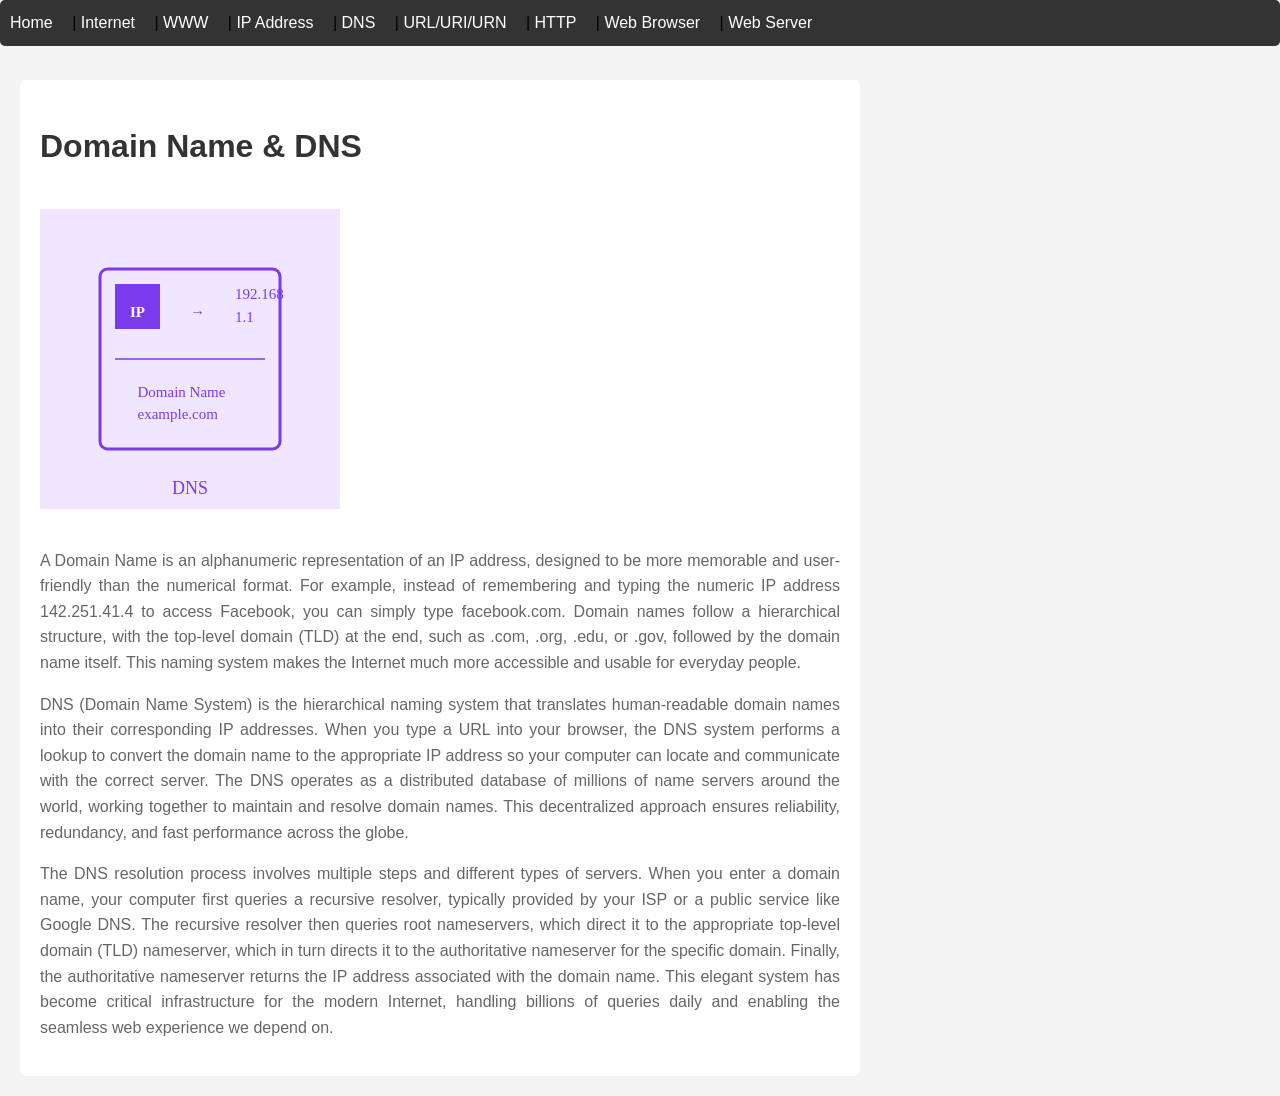
==== dns.html @ 367ab45b "Added Domain Name and DNS terminology page" ====
<!DOCTYPE html>
<html lang="en">
<head>
    <meta charset="UTF-8">
    <meta name="viewport" content="width=device-width, initial-scale=1.0">
    <title>Domain Name & DNS - Web Fundamentals</title>
    <style>
        body {
            font-family: Arial, sans-serif;
            line-height: 1.6;
            margin: 0;
            padding: 20px;
            background-color: #f4f4f4;
        }
        nav {
            background-color: #333;
            padding: 10px;
            margin-bottom: 20px;
            border-radius: 5px;
            position: fixed;
            top: 0;
            left: 0;
            right: 0;
            z-index: 100;
        }
        nav a {
            color: white;
            text-decoration: none;
            margin-right: 15px;
            display: inline-block;
        }
        nav a:hover {
            text-decoration: underline;
        }
        main {
            background-color: white;
            padding: 20px;
            border-radius: 5px;
            margin-top: 60px;
            max-width: 800px;
        }
        h1 {
            color: #333;
        }
        p {
            color: #666;
            text-align: justify;
        }
        img {
            max-width: 300px;
            height: auto;
            margin: 15px 0;
        }
    </style>
</head>
<body>
    <nav>
        <a href="index.html">Home</a> |
        <a href="internet.html">Internet</a> |
        <a href="www.html">WWW</a> |
        <a href="ip-address.html">IP Address</a> |
        <a href="dns.html">DNS</a> |
        <a href="url-uri-urn.html">URL/URI/URN</a> |
        <a href="http.html">HTTP</a> |
        <a href="web-browser.html">Web Browser</a> |
        <a href="web-server.html">Web Server</a>
    </nav>

    <main>
        <h1>Domain Name & DNS</h1>
        <img src="images/dns.svg" alt="Domain Name System Diagram">
        <p>A Domain Name is an alphanumeric representation of an IP address, designed to be more memorable and user-friendly than the numerical format. For example, instead of remembering and typing the numeric IP address 142.251.41.4 to access Facebook, you can simply type facebook.com. Domain names follow a hierarchical structure, with the top-level domain (TLD) at the end, such as .com, .org, .edu, or .gov, followed by the domain name itself. This naming system makes the Internet much more accessible and usable for everyday people.</p>
        <p>DNS (Domain Name System) is the hierarchical naming system that translates human-readable domain names into their corresponding IP addresses. When you type a URL into your browser, the DNS system performs a lookup to convert the domain name to the appropriate IP address so your computer can locate and communicate with the correct server. The DNS operates as a distributed database of millions of name servers around the world, working together to maintain and resolve domain names. This decentralized approach ensures reliability, redundancy, and fast performance across the globe.</p>
        <p>The DNS resolution process involves multiple steps and different types of servers. When you enter a domain name, your computer first queries a recursive resolver, typically provided by your ISP or a public service like Google DNS. The recursive resolver then queries root nameservers, which direct it to the appropriate top-level domain (TLD) nameserver, which in turn directs it to the authoritative nameserver for the specific domain. Finally, the authoritative nameserver returns the IP address associated with the domain name. This elegant system has become critical infrastructure for the modern Internet, handling billions of queries daily and enabling the seamless web experience we depend on.</p>
    </main>
</body>
</html>
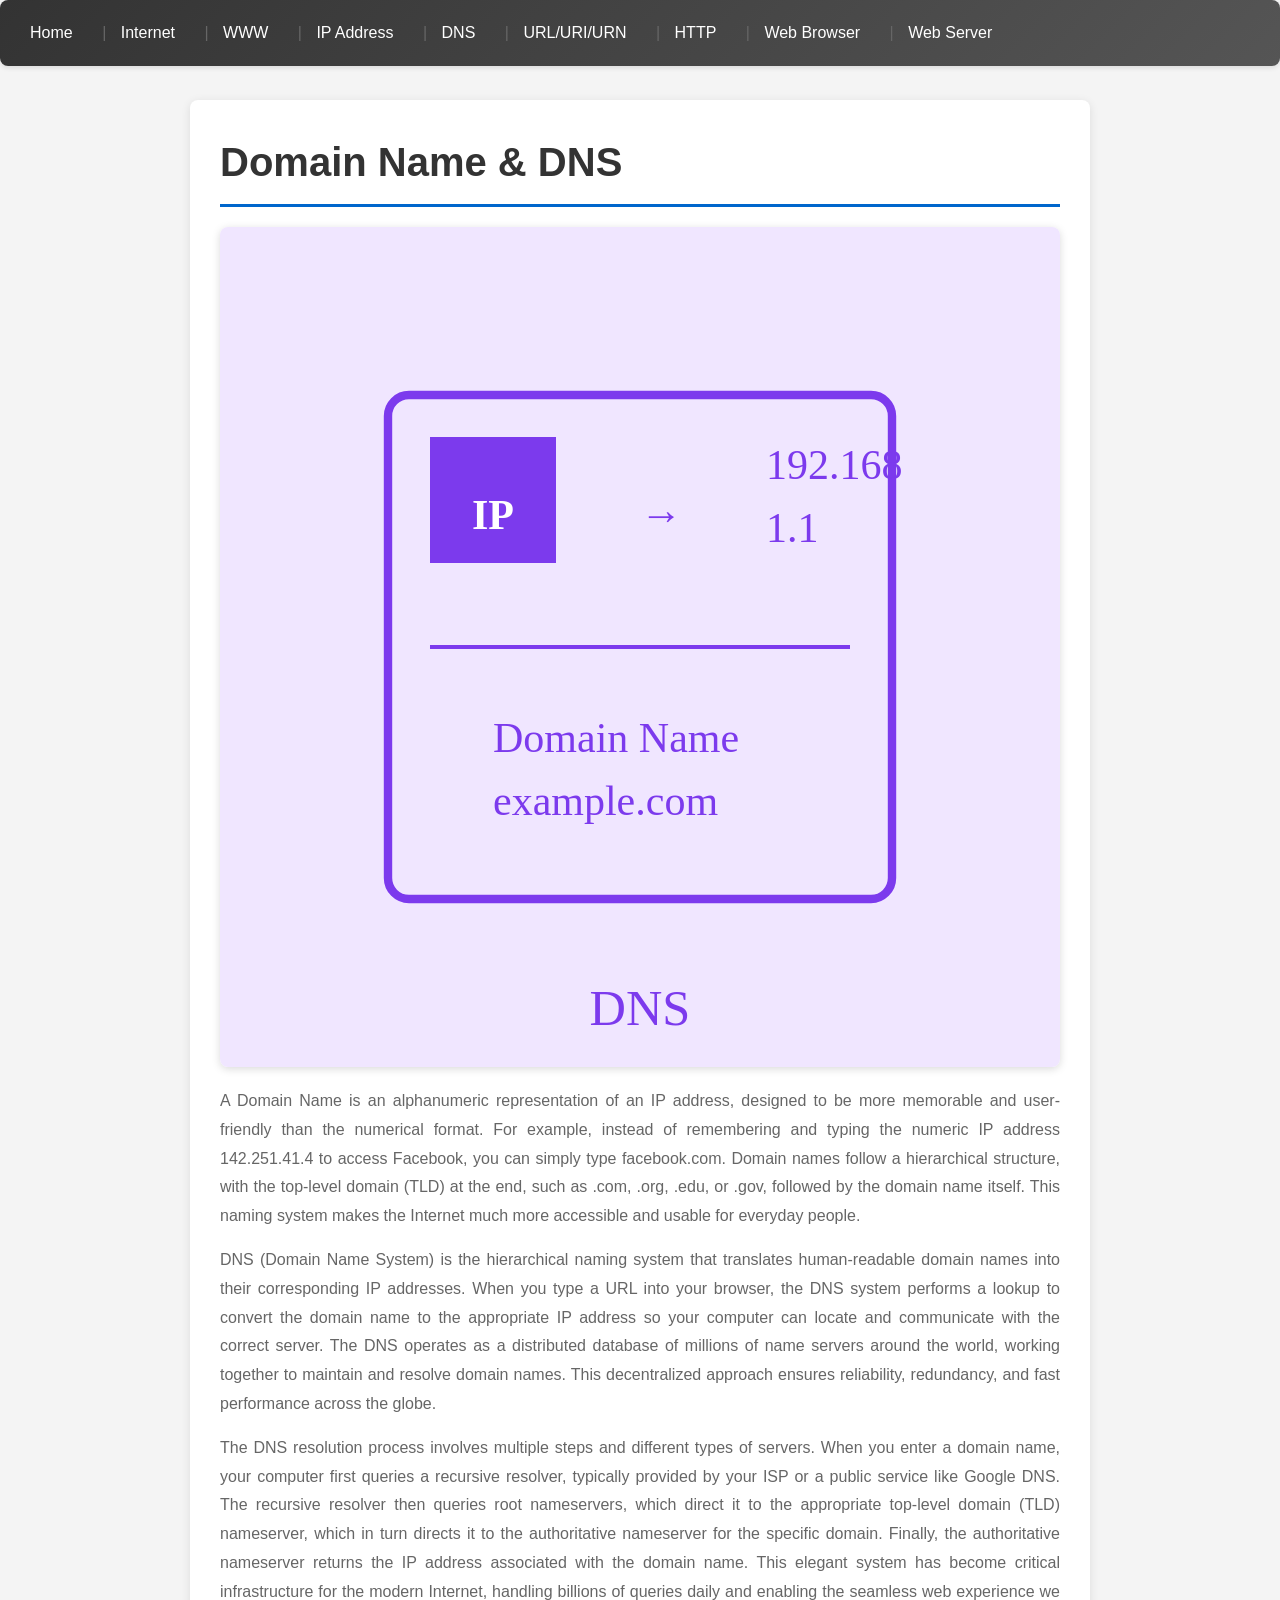
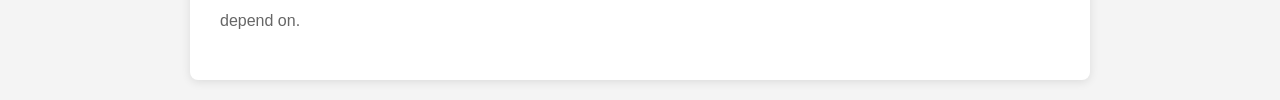
==== commit 0c1a3f30: "Created external CSS file with improved styling and responsive design" ====
--- a/dns.html
+++ b/dns.html
@@ -4,54 +4,7 @@
     <meta charset="UTF-8">
     <meta name="viewport" content="width=device-width, initial-scale=1.0">
     <title>Domain Name & DNS - Web Fundamentals</title>
-    <style>
-        body {
-            font-family: Arial, sans-serif;
-            line-height: 1.6;
-            margin: 0;
-            padding: 20px;
-            background-color: #f4f4f4;
-        }
-        nav {
-            background-color: #333;
-            padding: 10px;
-            margin-bottom: 20px;
-            border-radius: 5px;
-            position: fixed;
-            top: 0;
-            left: 0;
-            right: 0;
-            z-index: 100;
-        }
-        nav a {
-            color: white;
-            text-decoration: none;
-            margin-right: 15px;
-            display: inline-block;
-        }
-        nav a:hover {
-            text-decoration: underline;
-        }
-        main {
-            background-color: white;
-            padding: 20px;
-            border-radius: 5px;
-            margin-top: 60px;
-            max-width: 800px;
-        }
-        h1 {
-            color: #333;
-        }
-        p {
-            color: #666;
-            text-align: justify;
-        }
-        img {
-            max-width: 300px;
-            height: auto;
-            margin: 15px 0;
-        }
-    </style>
+    <link rel="stylesheet" href="styles.css">
 </head>
 <body>
     <nav>
--- a/styles.css
+++ b/styles.css
@@ -0,0 +1,126 @@
+/* Global Styles */
+:root {
+    --primary-color: #333;
+    --secondary-color: #666;
+    --accent-color: #0066cc;
+    --background-color: #f4f4f4;
+    --white: #ffffff;
+}
+
+* {
+    margin: 0;
+    padding: 0;
+    box-sizing: border-box;
+}
+
+body {
+    font-family: 'Segoe UI', Tahoma, Geneva, Verdana, sans-serif;
+    line-height: 1.6;
+    color: var(--secondary-color);
+    background-color: var(--background-color);
+    padding: 20px;
+}
+
+/* Navigation Styles */
+nav {
+    background: linear-gradient(135deg, #333 0%, #555 100%);
+    padding: 15px 20px;
+    margin-bottom: 20px;
+    border-radius: 8px;
+    position: fixed;
+    top: 0;
+    left: 0;
+    right: 0;
+    z-index: 100;
+    box-shadow: 0 2px 5px rgba(0, 0, 0, 0.1);
+}
+
+nav a {
+    color: white;
+    text-decoration: none;
+    margin-right: 15px;
+    display: inline-block;
+    padding: 5px 10px;
+    border-radius: 4px;
+    transition: background-color 0.3s ease;
+}
+
+nav a:hover {
+    background-color: var(--accent-color);
+    text-decoration: none;
+}
+
+/* Main Content Styles */
+main {
+    background-color: var(--white);
+    padding: 30px;
+    border-radius: 8px;
+    margin-top: 80px;
+    max-width: 900px;
+    margin-left: auto;
+    margin-right: auto;
+    box-shadow: 0 2px 10px rgba(0, 0, 0, 0.1);
+}
+
+h1 {
+    color: var(--primary-color);
+    margin-bottom: 20px;
+    font-size: 2.5em;
+    border-bottom: 3px solid var(--accent-color);
+    padding-bottom: 10px;
+}
+
+p {
+    color: var(--secondary-color);
+    text-align: justify;
+    margin-bottom: 15px;
+    line-height: 1.8;
+}
+
+/* Image Styles */
+img {
+    max-width: 100%;
+    height: auto;
+    margin: 20px 0;
+    display: block;
+    border-radius: 8px;
+    box-shadow: 0 2px 8px rgba(0, 0, 0, 0.15);
+}
+
+/* Footer Styles */
+footer {
+    background-color: var(--primary-color);
+    color: var(--white);
+    text-align: center;
+    padding: 20px;
+    margin-top: 50px;
+    border-radius: 8px;
+}
+
+footer p {
+    color: var(--white);
+    text-align: center;
+    margin: 0;
+}
+
+/* Responsive Design */
+@media (max-width: 768px) {
+    nav {
+        position: static;
+        margin-top: 0;
+    }
+    
+    nav a {
+        display: block;
+        margin: 5px 0;
+    }
+    
+    main {
+        margin-top: 20px;
+        padding: 20px;
+    }
+    
+    h1 {
+        font-size: 2em;
+    }
+}
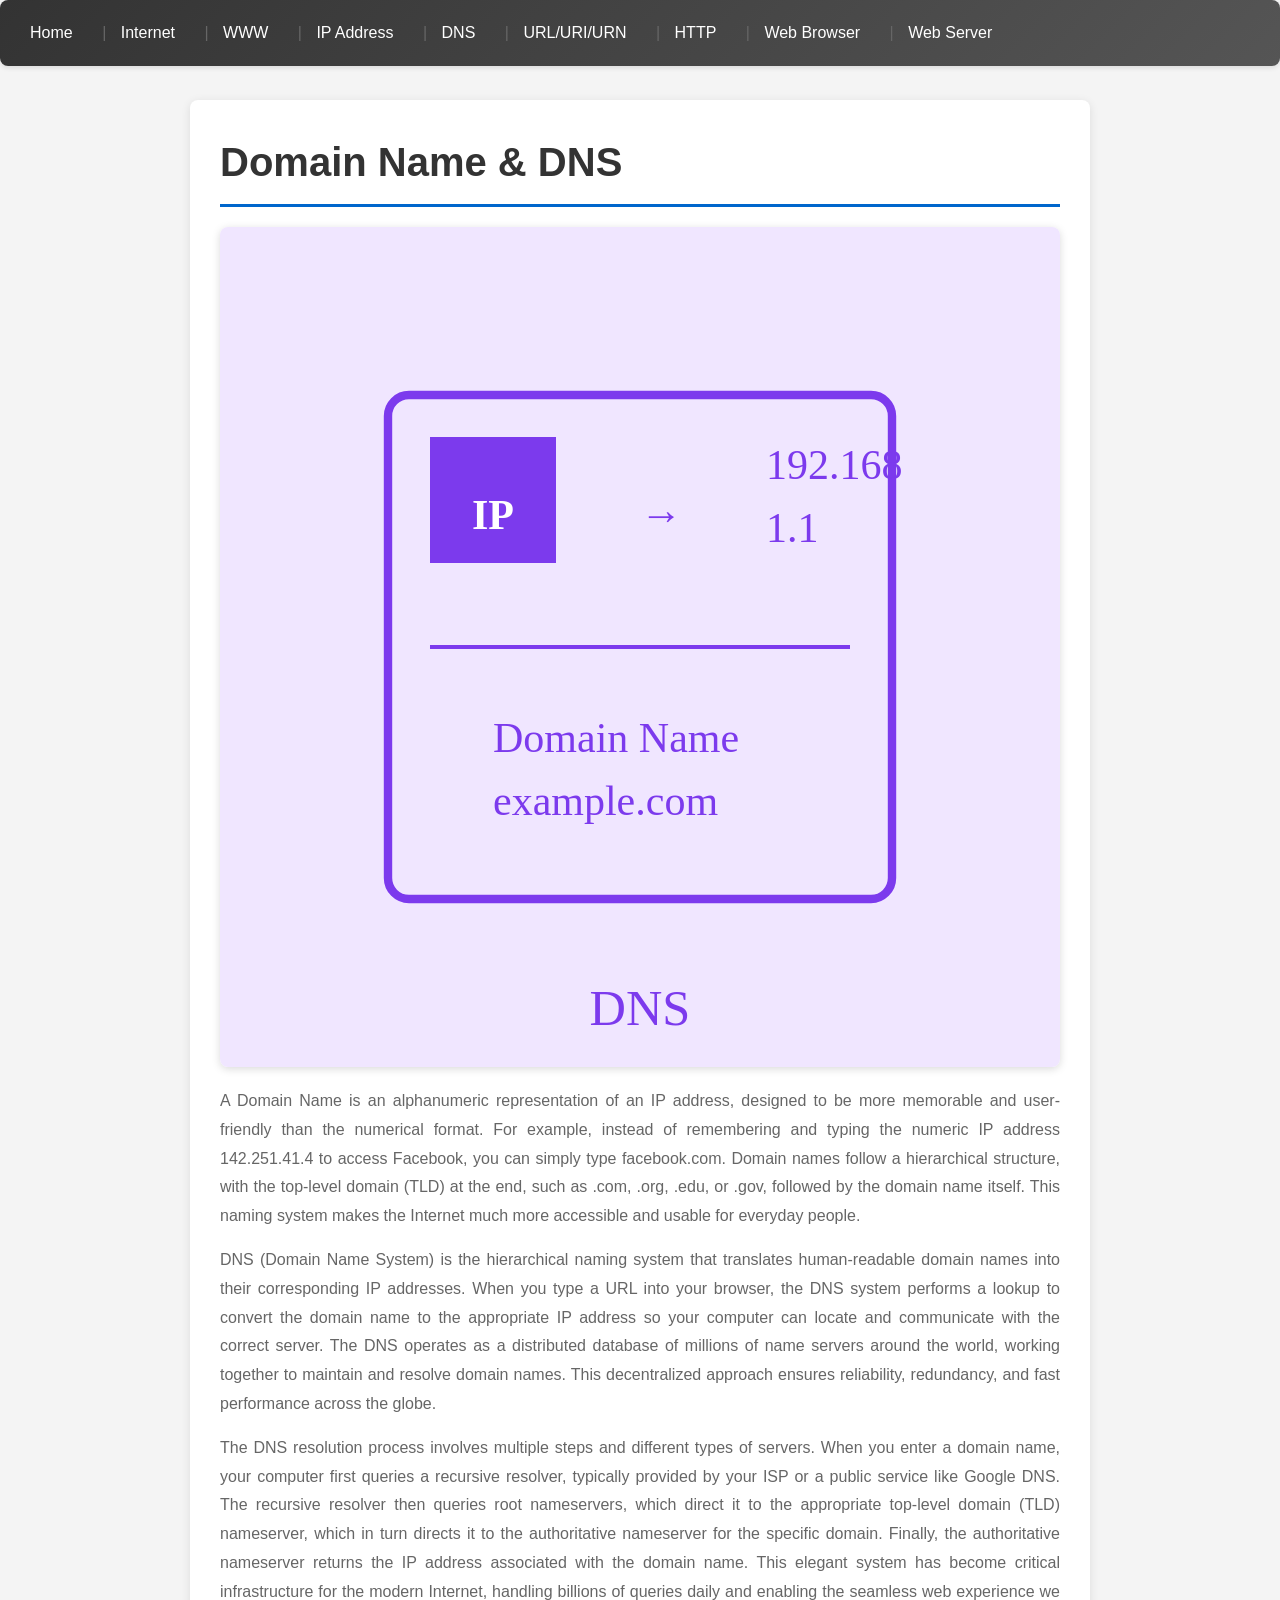
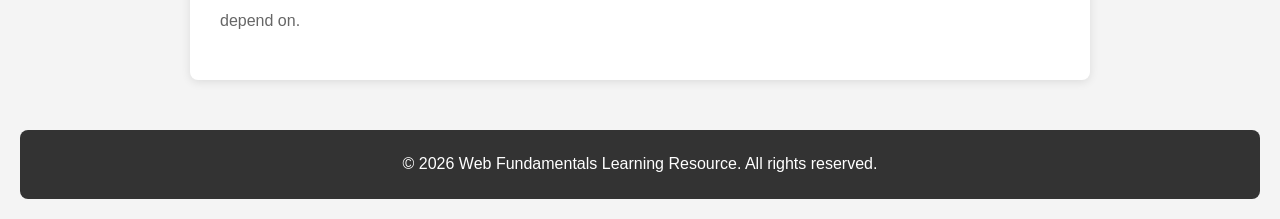
==== commit 9a591555: "Added footer elements to all pages" ====
--- a/dns.html
+++ b/dns.html
@@ -26,5 +26,9 @@
         <p>DNS (Domain Name System) is the hierarchical naming system that translates human-readable domain names into their corresponding IP addresses. When you type a URL into your browser, the DNS system performs a lookup to convert the domain name to the appropriate IP address so your computer can locate and communicate with the correct server. The DNS operates as a distributed database of millions of name servers around the world, working together to maintain and resolve domain names. This decentralized approach ensures reliability, redundancy, and fast performance across the globe.</p>
         <p>The DNS resolution process involves multiple steps and different types of servers. When you enter a domain name, your computer first queries a recursive resolver, typically provided by your ISP or a public service like Google DNS. The recursive resolver then queries root nameservers, which direct it to the appropriate top-level domain (TLD) nameserver, which in turn directs it to the authoritative nameserver for the specific domain. Finally, the authoritative nameserver returns the IP address associated with the domain name. This elegant system has become critical infrastructure for the modern Internet, handling billions of queries daily and enabling the seamless web experience we depend on.</p>
     </main>
+
+    <footer>
+        <p>&copy; 2026 Web Fundamentals Learning Resource. All rights reserved.</p>
+    </footer>
 </body>
 </html>
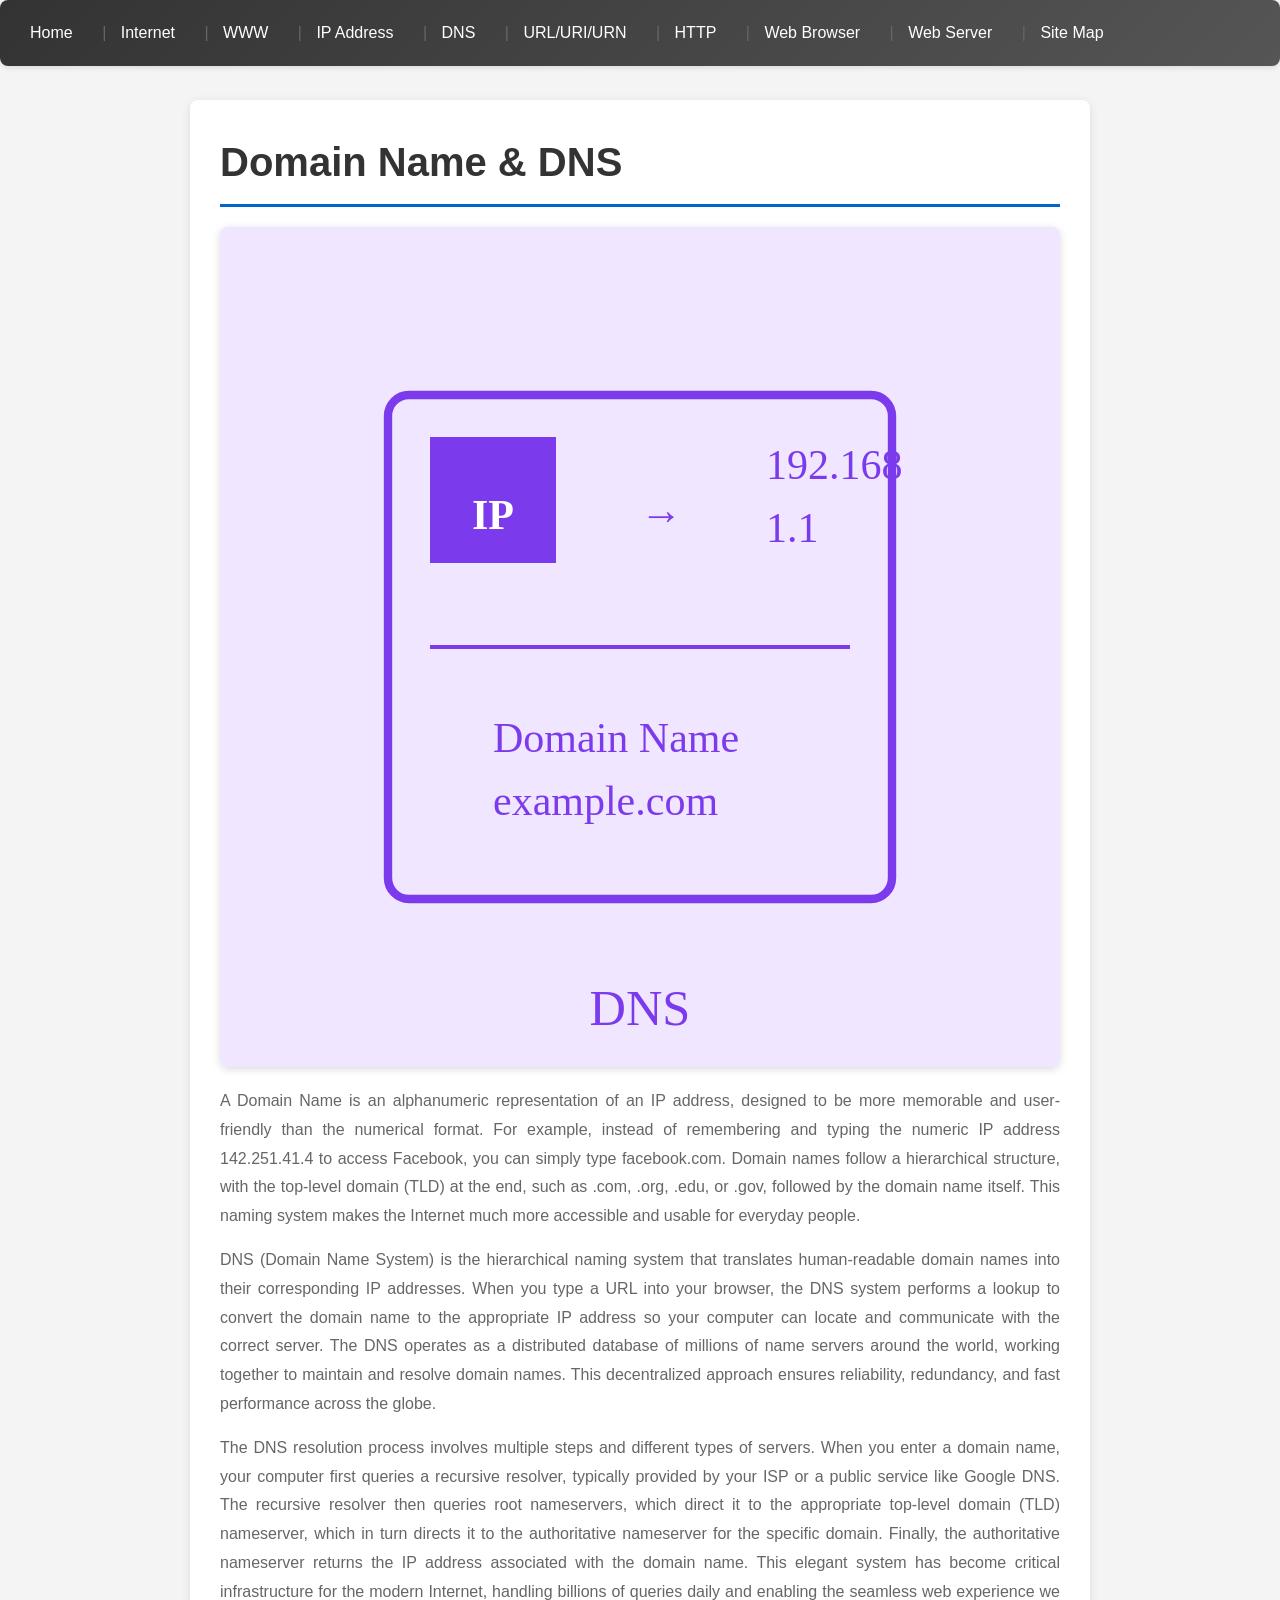
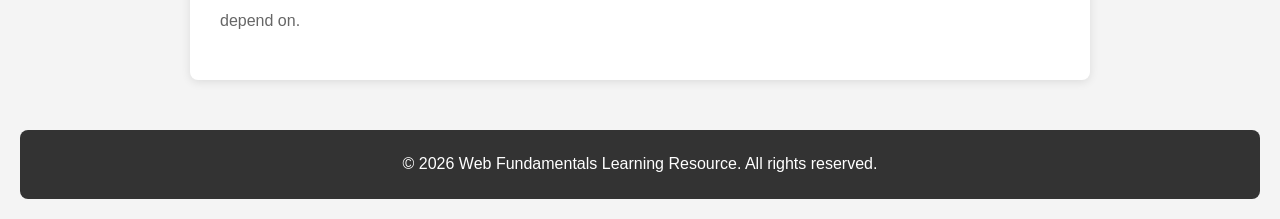
==== commit 836d93af: "Added site map links to navigation menu on all pages" ====
--- a/dns.html
+++ b/dns.html
@@ -1,8 +1,7 @@
 <!DOCTYPE html>
 <html lang="en">
 <head>
-    <meta charset="UTF-8">
-    <meta name="viewport" content="width=device-width, initial-scale=1.0">
+    <meta name="description" content="Domain Name System (DNS): the hierarchical naming system that translates human-readable domain names into IP addresses.">
     <title>Domain Name & DNS - Web Fundamentals</title>
     <link rel="stylesheet" href="styles.css">
 </head>
@@ -16,7 +15,8 @@
         <a href="url-uri-urn.html">URL/URI/URN</a> |
         <a href="http.html">HTTP</a> |
         <a href="web-browser.html">Web Browser</a> |
-        <a href="web-server.html">Web Server</a>
+        <a href="web-server.html">Web Server</a> |
+        <a href="sitemap.html">Site Map</a>
     </nav>
 
     <main>
--- a/styles.css
+++ b/styles.css
@@ -70,6 +70,15 @@
     padding-bottom: 10px;
 }
 
+h2 {
+    color: var(--primary-color);
+    margin-top: 25px;
+    margin-bottom: 15px;
+    font-size: 1.8em;
+    border-left: 4px solid var(--accent-color);
+    padding-left: 10px;
+}
+
 p {
     color: var(--secondary-color);
     text-align: justify;
